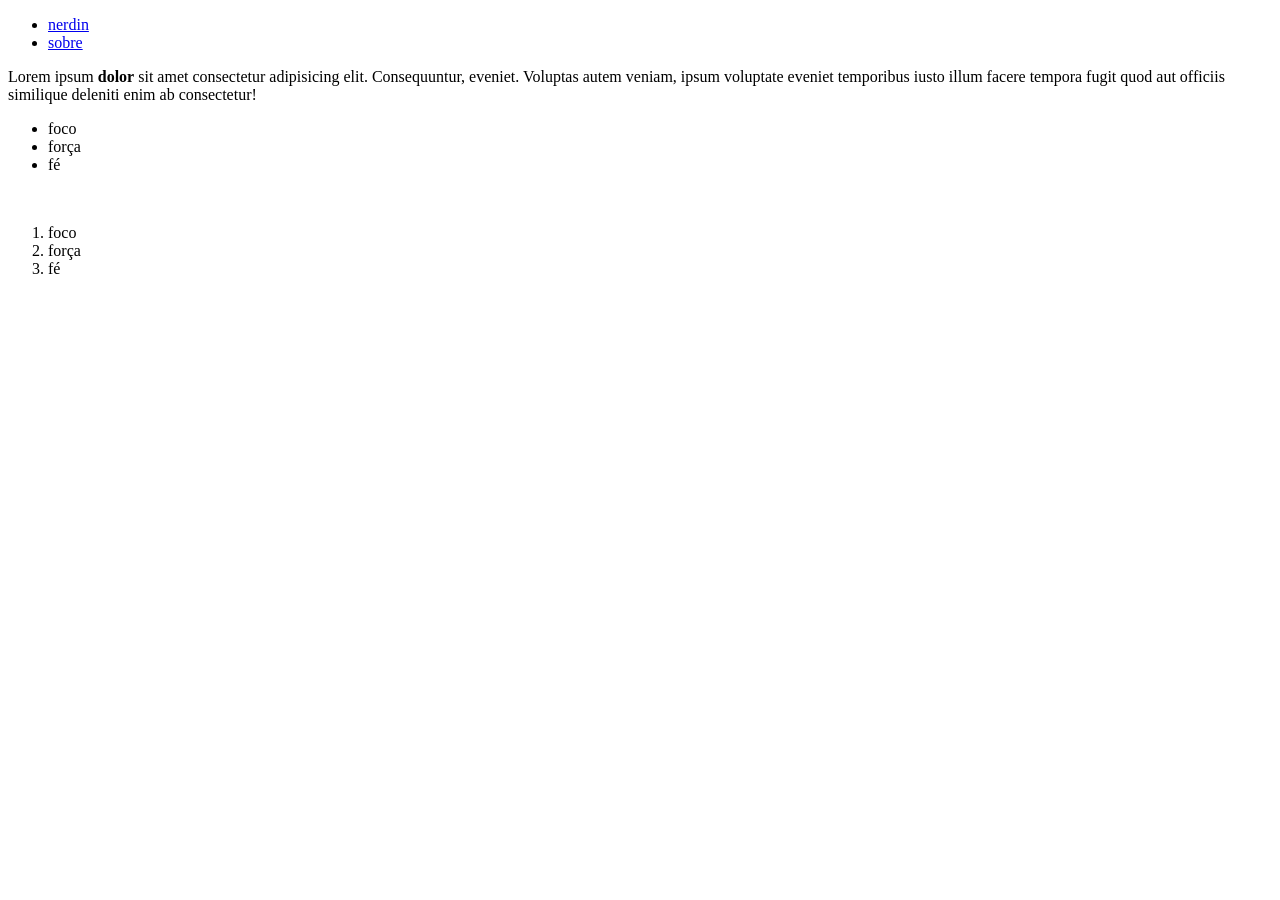
==== index.html @ 3841d4c9 "aw 14/05/26" ====
<!doctype html>
<html lang="pt-br">
  <head>
    <meta charset="UTF-8" />
    <meta name="viewport" content="width=device-width, initial-scale=1.0" />
    <title>My Like Page</title>
  </head>
  <body>

    <nav>
      <ul>
        <li>
<a href="https://media.tenor.com/IVh7YxGaB_4AAAAe/nerd-emoji.png">nerdin</a>
<li>
  <a href="sobre.html">sobre</a>

</li>
        </li>
      </ul>
     </nav>

   <!--  <h1>Eu amei autoria web</h1>
    <h1>i very like h1 bro</h1>
    <h2>ufff</h2>
    <h3>meu objetivo nao e o humor</h3>
    
    isso serve pra colocar titulos e quanto menor o h + número menor a importância -->

    <p>
      Lorem ipsum <strong>dolor</strong> sit amet consectetur adipisicing elit. Consequuntur,
      eveniet. Voluptas autem veniam, ipsum voluptate eveniet temporibus iusto
      illum facere tempora fugit quod aut officiis similique deleniti enim ab
      consectetur!
      <!-- crtl + ; faz esses comentarios -->
       <br>
       <ul>
        <li>foco</li>
        <li>força</li>
        <li>fé</li>
       </ul>
       <br>
       <ol>
        <li>foco</li>
        <li>força</li>
        <li>fé</li>
        <!-- ol para lista numerada e ul para não numerada -->
    </ol>
    </p>
  </body>
</html>
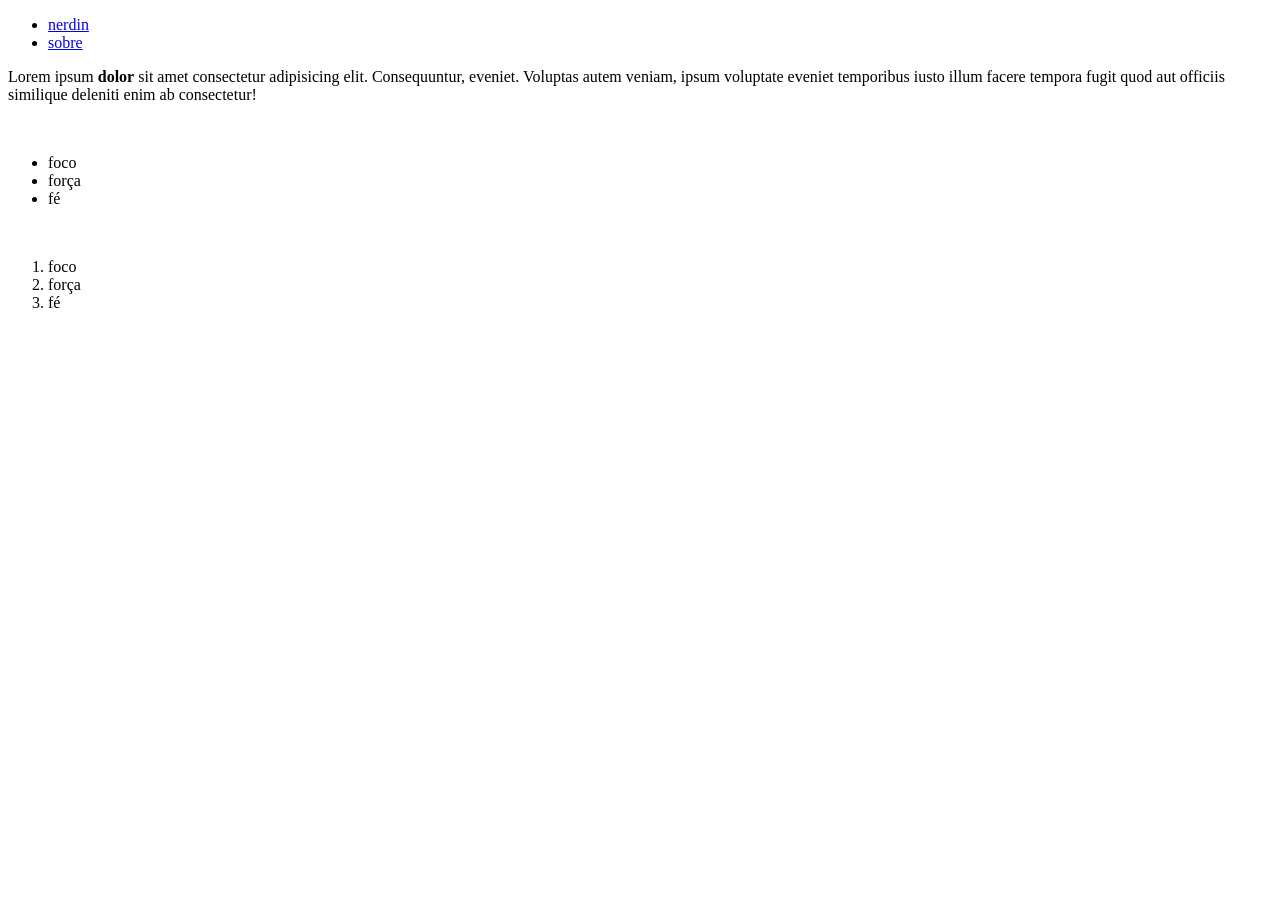
==== commit d6c9b991: "AW 14/05/26" ====
--- a/index.html
+++ b/index.html
@@ -6,20 +6,21 @@
     <title>My Like Page</title>
   </head>
   <body>
-
     <nav>
       <ul>
         <li>
-<a href="https://media.tenor.com/IVh7YxGaB_4AAAAe/nerd-emoji.png">nerdin</a>
-<li>
-  <a href="sobre.html">sobre</a>
-
-</li>
+          <a href="https://media.tenor.com/IVh7YxGaB_4AAAAe/nerd-emoji.png"
+            >nerdin</a
+          >
+        </li>
+        <li>
+          <a href="sobre.html" target="_self">sobre</a>
+          <!-- target serve pra denifir se vai abrir outra aba ou abrir o link na mesma, self = na mesma e blank em outra -->
         </li>
       </ul>
-     </nav>
+    </nav>
 
-   <!--  <h1>Eu amei autoria web</h1>
+    <!--  <h1>Eu amei autoria web</h1>
     <h1>i very like h1 bro</h1>
     <h2>ufff</h2>
     <h3>meu objetivo nao e o humor</h3>
@@ -27,24 +28,24 @@
     isso serve pra colocar titulos e quanto menor o h + número menor a importância -->
 
     <p>
-      Lorem ipsum <strong>dolor</strong> sit amet consectetur adipisicing elit. Consequuntur,
-      eveniet. Voluptas autem veniam, ipsum voluptate eveniet temporibus iusto
-      illum facere tempora fugit quod aut officiis similique deleniti enim ab
-      consectetur!
+      Lorem ipsum <strong>dolor</strong> sit amet consectetur adipisicing elit.
+      Consequuntur, eveniet. Voluptas autem veniam, ipsum voluptate eveniet
+      temporibus iusto illum facere tempora fugit quod aut officiis similique
+      deleniti enim ab consectetur!
       <!-- crtl + ; faz esses comentarios -->
-       <br>
-       <ul>
-        <li>foco</li>
-        <li>força</li>
-        <li>fé</li>
-       </ul>
-       <br>
-       <ol>
-        <li>foco</li>
-        <li>força</li>
-        <li>fé</li>
-        <!-- ol para lista numerada e ul para não numerada -->
+    </p>
+    <br />
+    <ul>
+      <li>foco</li>
+      <li>força</li>
+      <li>fé</li>
+    </ul>
+    <br />
+    <ol>
+      <li>foco</li>
+      <li>força</li>
+      <li>fé</li>
+      <!-- ol para lista numerada e ul para não numerada -->
     </ol>
-    </p>
   </body>
 </html>
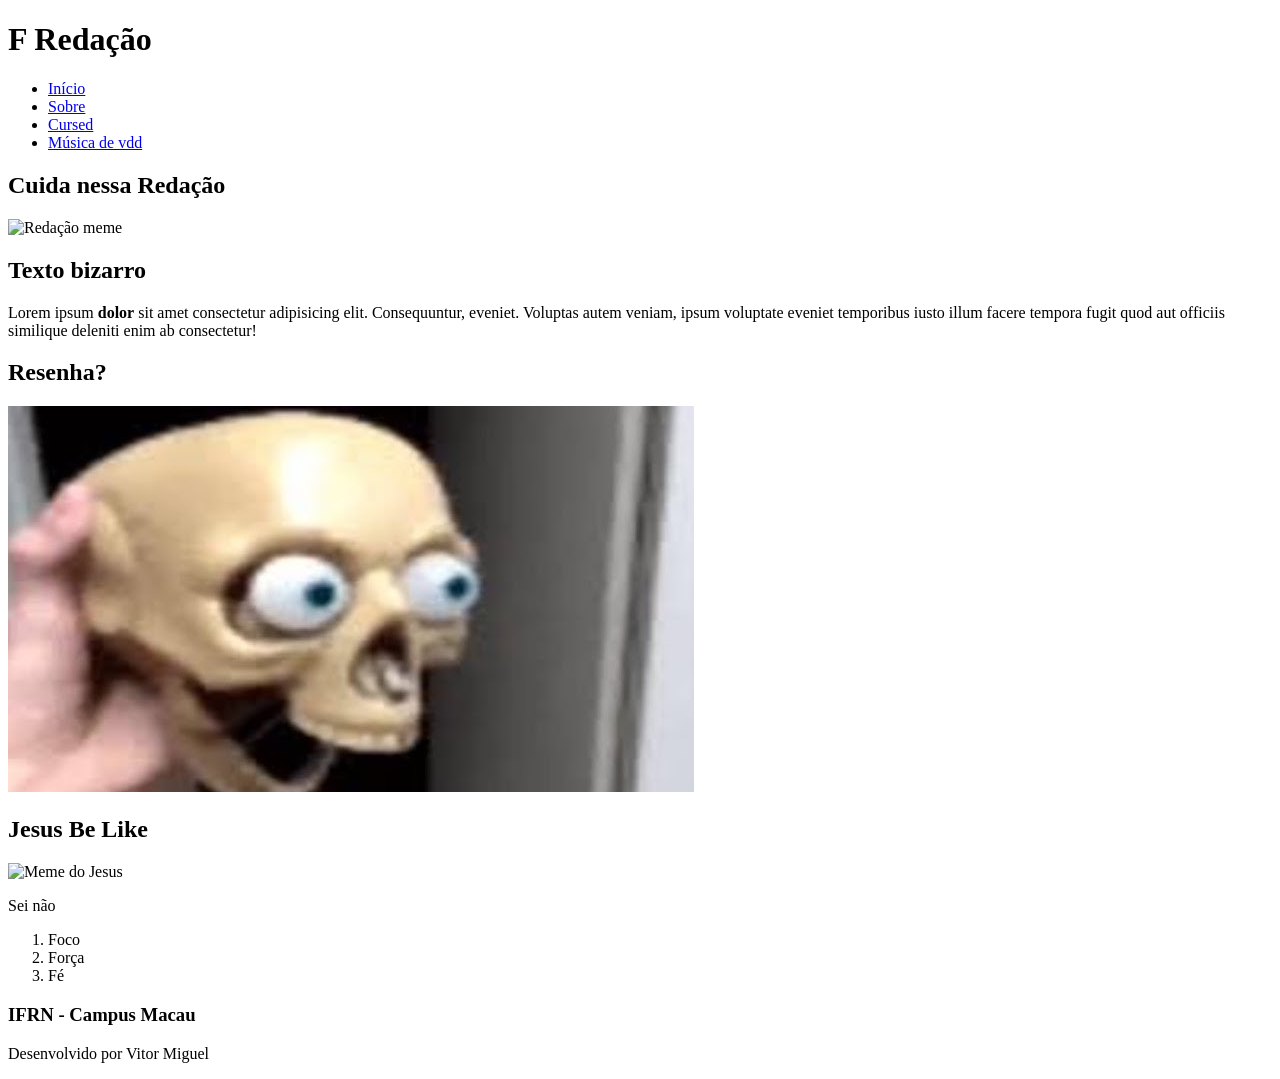
==== commit fc10bb91: "AW 20/05/26" ====
--- a/index.html
+++ b/index.html
@@ -1,4 +1,4 @@
-<!doctype html>
+<!DOCTYPE html>
 <html lang="pt-br">
   <head>
     <meta charset="UTF-8" />
@@ -6,46 +6,67 @@
     <title>My Like Page</title>
   </head>
   <body>
-    <nav>
-      <ul>
-        <li>
-          <a href="https://media.tenor.com/IVh7YxGaB_4AAAAe/nerd-emoji.png"
-            >nerdin</a
-          >
-        </li>
-        <li>
-          <a href="sobre.html" target="_self">sobre</a>
-          <!-- target serve pra denifir se vai abrir outra aba ou abrir o link na mesma, self = na mesma e blank em outra -->
-        </li>
-      </ul>
-    </nav>
 
-    <!--  <h1>Eu amei autoria web</h1>
-    <h1>i very like h1 bro</h1>
-    <h2>ufff</h2>
-    <h3>meu objetivo nao e o humor</h3>
-    
-    isso serve pra colocar titulos e quanto menor o h + número menor a importância -->
+    <header>
+      <h1>F Redação</h1>
+      <nav>
+        <ul>
+          <li>
+            <a href="index.html">Início</a>
+          </li>
+          <li>
+            <a href="sobre.html" target="_self">Sobre</a>
+          </li>
+          <li>
+            <a href="https://i.ytimg.com/vi/ezT5QM5HjDs/hq720.jpg?sqp=-oaymwEhCK4FEIIDSFryq4qpAxMIARUAAAAAGAElAADIQj0AgKJD&rs=AOn4CLBxMEdAMiWwxSX0bV3VxgrkuNYj9w" target="_blank">Cursed</a>
+          </li>
+          <li>
+            <a href="https://youtu.be/VnmMpfoYeVE?si=QUNecXfA-QQH9FSa" target="_blank">Música de vdd</a>
+          </li>
+        </ul>
+      </nav>
+    </header>
 
-    <p>
-      Lorem ipsum <strong>dolor</strong> sit amet consectetur adipisicing elit.
-      Consequuntur, eveniet. Voluptas autem veniam, ipsum voluptate eveniet
-      temporibus iusto illum facere tempora fugit quod aut officiis similique
-      deleniti enim ab consectetur!
-      <!-- crtl + ; faz esses comentarios -->
-    </p>
-    <br />
-    <ul>
-      <li>foco</li>
-      <li>força</li>
-      <li>fé</li>
-    </ul>
-    <br />
-    <ol>
-      <li>foco</li>
-      <li>força</li>
-      <li>fé</li>
-      <!-- ol para lista numerada e ul para não numerada -->
-    </ol>
+    <main>
+      
+      <section>
+        <h2>Cuida nessa Redação</h2>
+        <img src="https://encrypted-tbn0.gstatic.com/images?q=tbn:ANd9GcTpiKyG-l0y0u5CdW1vauCn-MJ75eECNYfLqg&s" alt="Redação meme">
+      </section>
+
+      <section>
+        <h2>Texto bizarro</h2>
+        <p>
+          Lorem ipsum <strong>dolor</strong> sit amet consectetur adipisicing
+          elit. Consequuntur, eveniet. Voluptas autem veniam, ipsum voluptate
+          eveniet temporibus iusto illum facere tempora fugit quod aut officiis
+          similique deleniti enim ab consectetur!
+        </p>
+      </section>
+
+      <section>
+        <h2>Resenha?</h2>
+        <img src="assets/imgs/hq720.jpg" alt="Caveira meme" />
+      </section>
+
+      <section>
+        <h2>Jesus Be Like</h2>
+        <img src="https://encrypted-tbn0.gstatic.com/images?q=tbn:ANd9GcQ1uG-Vlj8eQgkJzw60B8iUOzw9BOgltOSOqA&s" alt="Meme do Jesus">
+        
+        <p>Sei não</p>
+        <ol>
+          <li>Foco</li>
+          <li>Força</li>
+          <li>Fé</li>
+        </ol>
+      </section>
+
+    </main>
+
+    <footer>
+      <h3>IFRN - Campus Macau</h3>
+      <p>Desenvolvido por Vitor Miguel</p>
+    </footer>
+
   </body>
-</html>
+</html>
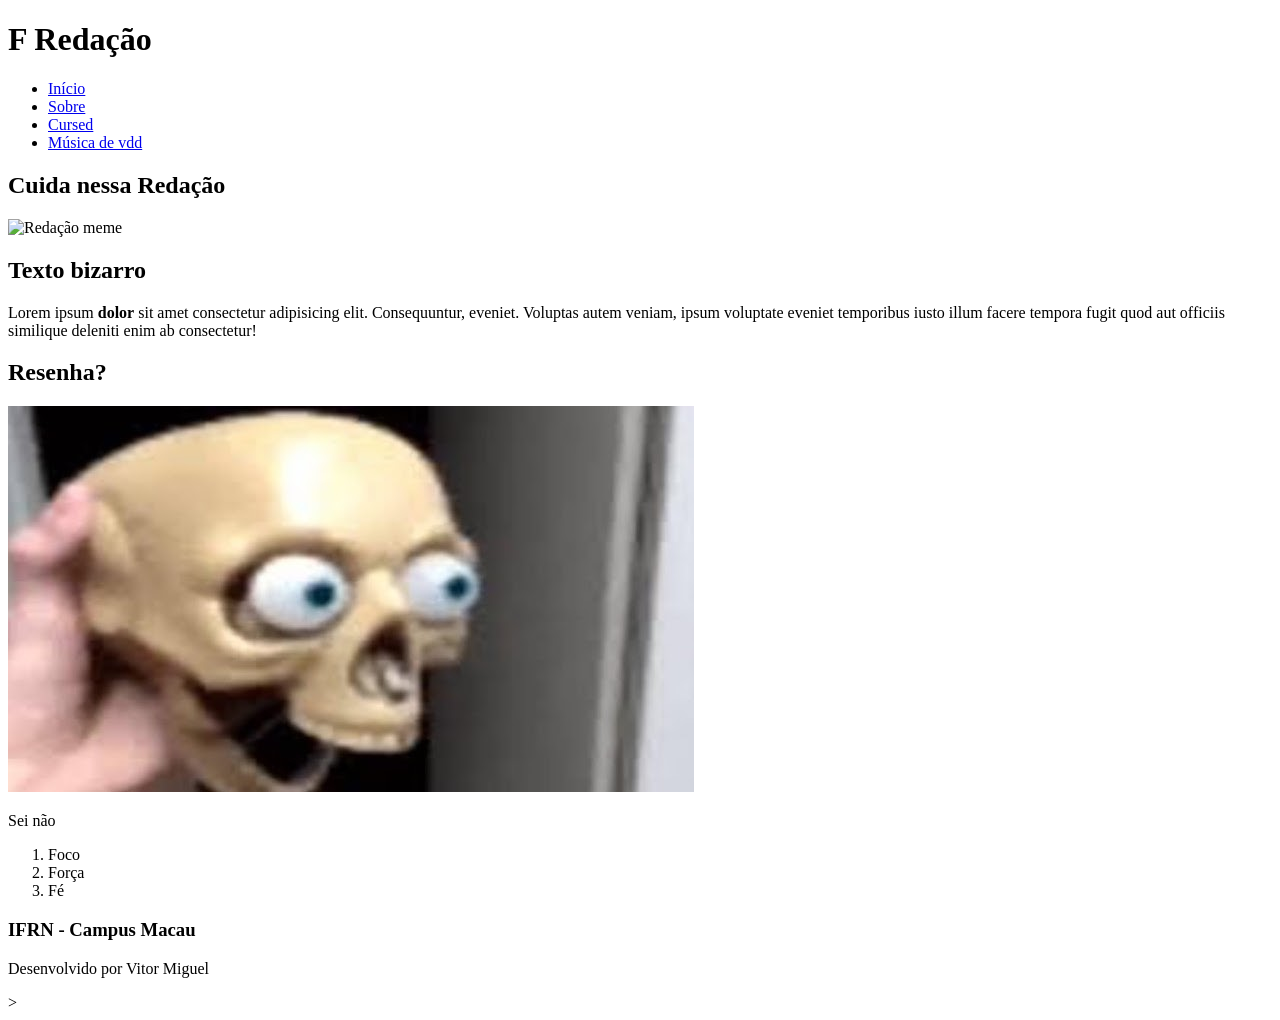
==== commit 43924111: "ajustes" ====
--- a/index.html
+++ b/index.html
@@ -1,4 +1,4 @@
-<!DOCTYPE html>
+<!doctype html>
 <html lang="pt-br">
   <head>
     <meta charset="UTF-8" />
@@ -6,7 +6,6 @@
     <title>My Like Page</title>
   </head>
   <body>
-
     <header>
       <h1>F Redação</h1>
       <nav>
@@ -18,20 +17,30 @@
             <a href="sobre.html" target="_self">Sobre</a>
           </li>
           <li>
-            <a href="https://i.ytimg.com/vi/ezT5QM5HjDs/hq720.jpg?sqp=-oaymwEhCK4FEIIDSFryq4qpAxMIARUAAAAAGAElAADIQj0AgKJD&rs=AOn4CLBxMEdAMiWwxSX0bV3VxgrkuNYj9w" target="_blank">Cursed</a>
+            <a
+              href="https://i.ytimg.com/vi/ezT5QM5HjDs/hq720.jpg?sqp=-oaymwEhCK4FEIIDSFryq4qpAxMIARUAAAAAGAElAADIQj0AgKJD&rs=AOn4CLBxMEdAMiWwxSX0bV3VxgrkuNYj9w"
+              target="_blank"
+              >Cursed</a
+            >
           </li>
           <li>
-            <a href="https://youtu.be/VnmMpfoYeVE?si=QUNecXfA-QQH9FSa" target="_blank">Música de vdd</a>
+            <a
+              href="https://youtu.be/VnmMpfoYeVE?si=QUNecXfA-QQH9FSa"
+              target="_blank"
+              >Música de vdd</a
+            >
           </li>
         </ul>
       </nav>
     </header>
 
     <main>
-      
       <section>
         <h2>Cuida nessa Redação</h2>
-        <img src="https://encrypted-tbn0.gstatic.com/images?q=tbn:ANd9GcTpiKyG-l0y0u5CdW1vauCn-MJ75eECNYfLqg&s" alt="Redação meme">
+        <img
+          src="https://encrypted-tbn0.gstatic.com/images?q=tbn:ANd9GcTpiKyG-l0y0u5CdW1vauCn-MJ75eECNYfLqg&s"
+          alt="Redação meme"
+        />
       </section>
 
       <section>
@@ -50,9 +59,6 @@
       </section>
 
       <section>
-        <h2>Jesus Be Like</h2>
-        <img src="https://encrypted-tbn0.gstatic.com/images?q=tbn:ANd9GcQ1uG-Vlj8eQgkJzw60B8iUOzw9BOgltOSOqA&s" alt="Meme do Jesus">
-        
         <p>Sei não</p>
         <ol>
           <li>Foco</li>
@@ -60,13 +66,12 @@
           <li>Fé</li>
         </ol>
       </section>
-
     </main>
 
     <footer>
       <h3>IFRN - Campus Macau</h3>
       <p>Desenvolvido por Vitor Miguel</p>
     </footer>
-
   </body>
-</html>+</html>
+>
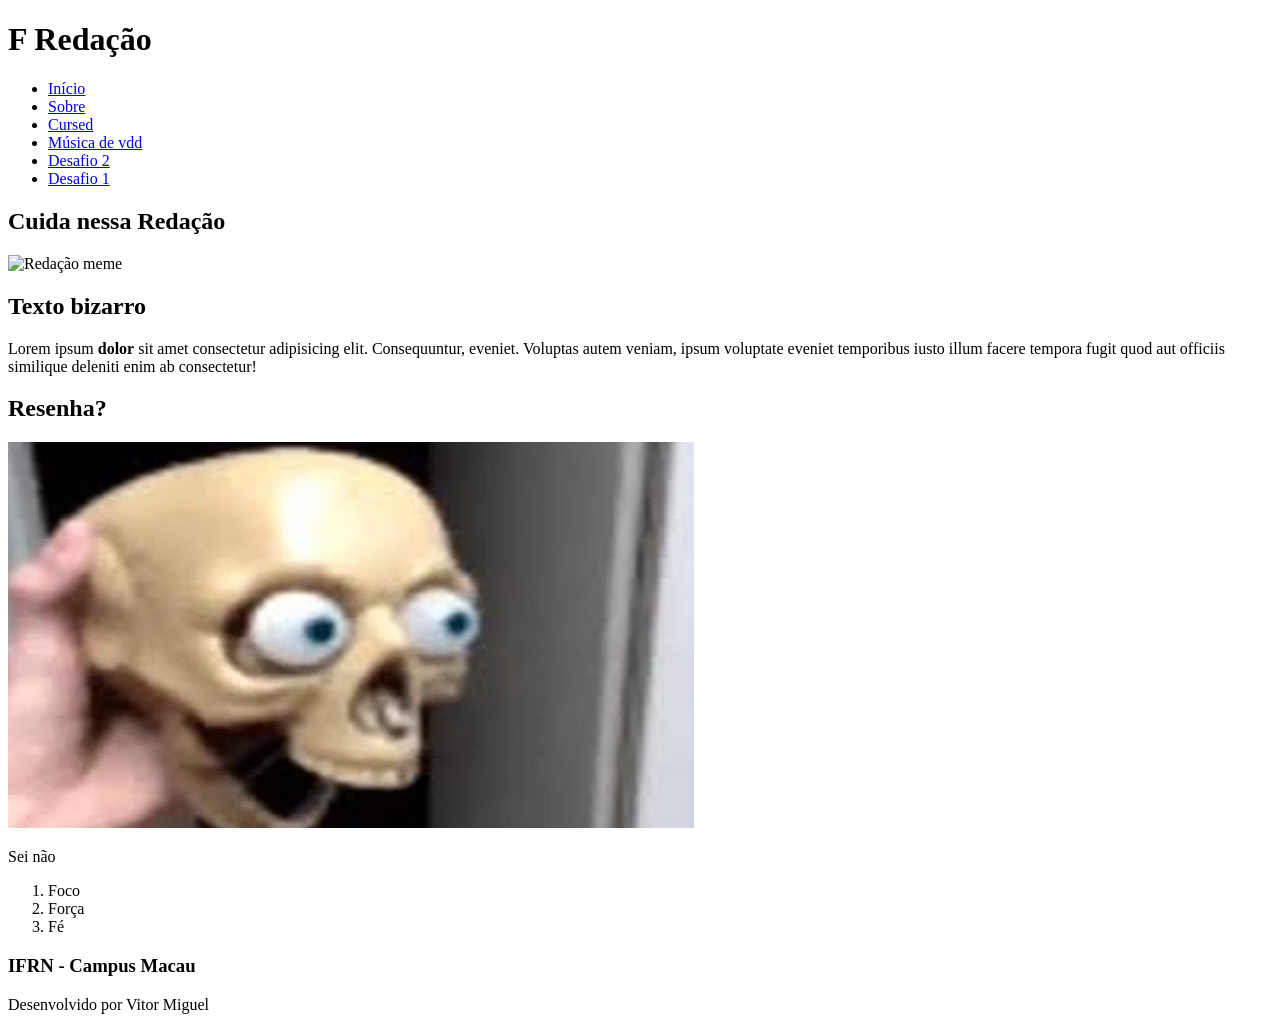
==== commit 0d9b008c: "aw 02/07/26" ====
--- a/index.html
+++ b/index.html
@@ -3,7 +3,7 @@
   <head>
     <meta charset="UTF-8" />
     <meta name="viewport" content="width=device-width, initial-scale=1.0" />
-    <title>My Like Page</title>
+    <title>Página foda</title>
   </head>
   <body>
     <header>
@@ -29,6 +29,14 @@
               target="_blank"
               >Música de vdd</a
             >
+          </li>
+
+          <li>
+            <a href="desafio2.html" target="_self">Desafio 2</a>
+          </li>
+
+          <li>
+            <a href="desafio01.html" target="_self">Desafio 1</a>
           </li>
         </ul>
       </nav>
@@ -74,4 +82,3 @@
     </footer>
   </body>
 </html>
->
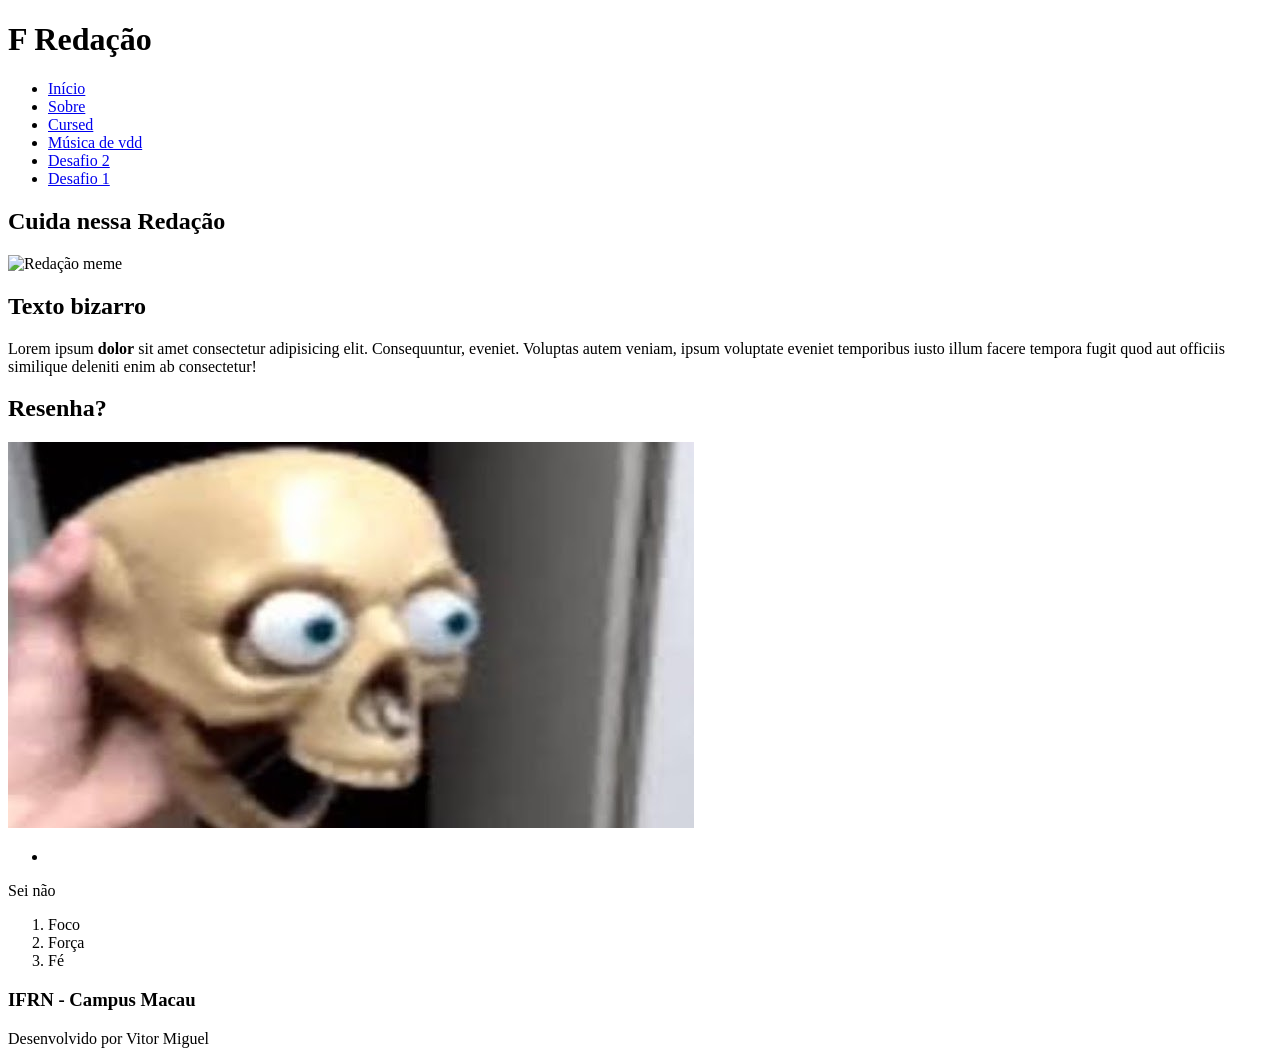
==== commit 99b3e23c: "Ajustes no HTML e CSS: correção de estilo e estrutura nos arquivos desafio01.html, desafio2.html, in" ====
--- a/index.html
+++ b/index.html
@@ -66,6 +66,14 @@
         <img src="assets/imgs/hq720.jpg" alt="Caveira meme" />
       </section>
 
+      <nav>
+        <ul>
+          <li>
+            
+          </li>
+        </ul>
+      </nav>
+
       <section>
         <p>Sei não</p>
         <ol>
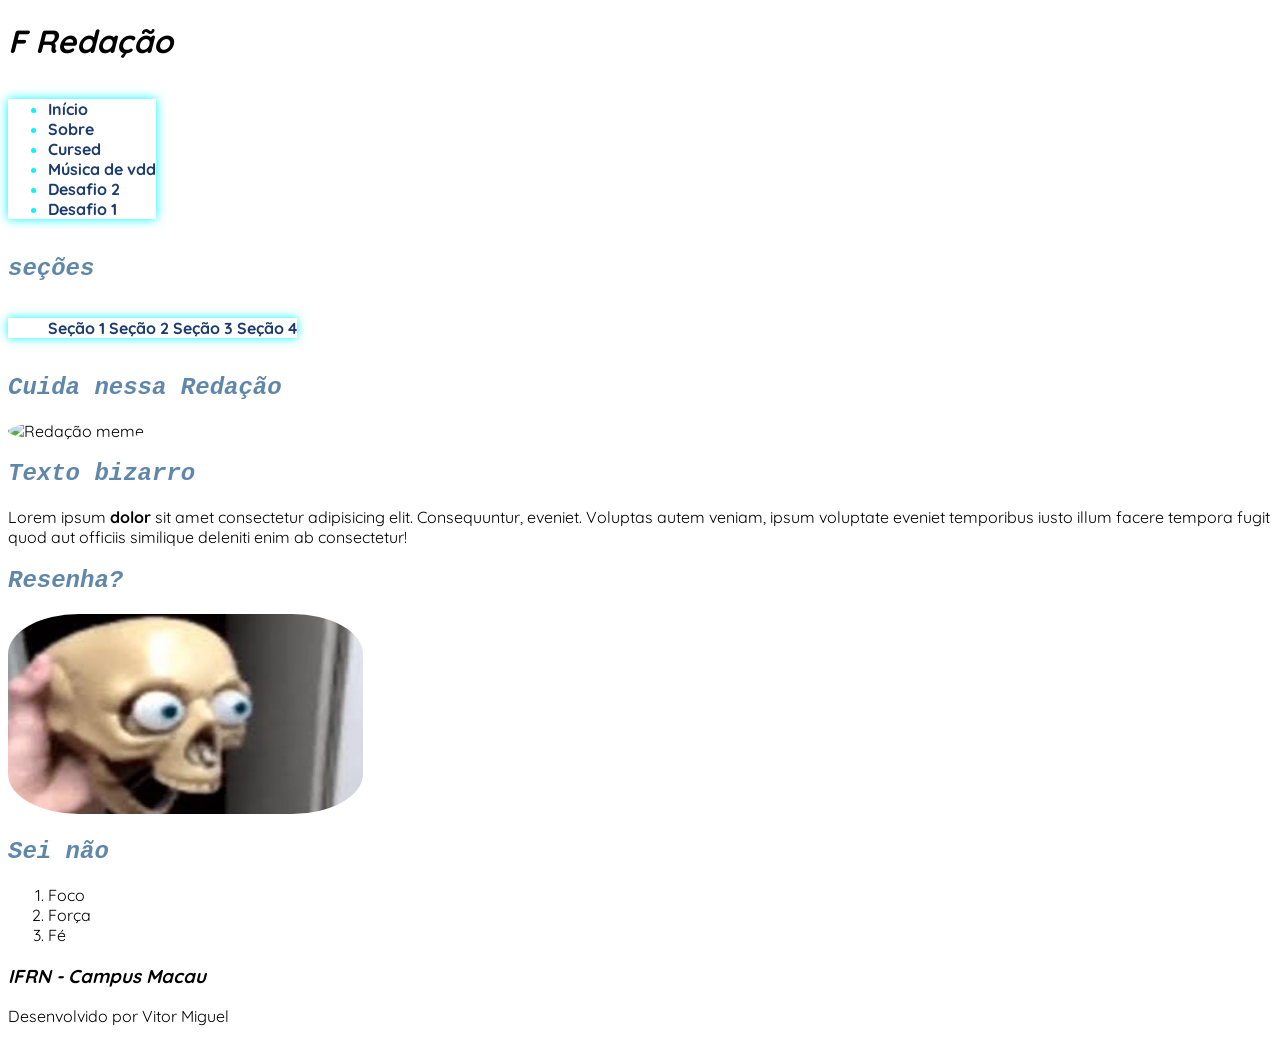
==== commit 146d3eb0: "aula 10/07" ====
--- a/index.html
+++ b/index.html
@@ -3,55 +3,48 @@
   <head>
     <meta charset="UTF-8" />
     <meta name="viewport" content="width=device-width, initial-scale=1.0" />
+    <link rel="stylesheet" href="styles/styles.css" />
     <title>Página foda</title>
   </head>
   <body>
     <header>
       <h1>F Redação</h1>
-      <nav>
+      
+      <nav id="nav-links">
         <ul>
+          <li><a href="index.html">Início</a></li>
+          <li><a href="sobre.html" target="_self">Sobre</a></li>
           <li>
-            <a href="index.html">Início</a>
+            <a href="https://i.ytimg.com/vi/ezT5QM5HjDs/hq720.jpg?sqp=-oaymwEhCK4FEIIDSFryq4qpAxMIARUAAAAAGAElAADIQj0AgKJD&rs=AOn4CLBxMEdAMiWwxSX0bV3VxgrkuNYj9w" target="_blank">Cursed</a>
           </li>
           <li>
-            <a href="sobre.html" target="_self">Sobre</a>
+            <a href="https://youtu.be/VnmMpfoYeVE?si=QUNecXfA-QQH9FSa" target="_blank">Música de vdd</a>
           </li>
-          <li>
-            <a
-              href="https://i.ytimg.com/vi/ezT5QM5HjDs/hq720.jpg?sqp=-oaymwEhCK4FEIIDSFryq4qpAxMIARUAAAAAGAElAADIQj0AgKJD&rs=AOn4CLBxMEdAMiWwxSX0bV3VxgrkuNYj9w"
-              target="_blank"
-              >Cursed</a
-            >
-          </li>
-          <li>
-            <a
-              href="https://youtu.be/VnmMpfoYeVE?si=QUNecXfA-QQH9FSa"
-              target="_blank"
-              >Música de vdd</a
-            >
-          </li>
+          <li><a href="desafio2.html" target="_self">Desafio 2</a></li>
+          <li><a href="desafio01.html" target="_self">Desafio 1</a></li>
+        </ul>
 
-          <li>
-            <a href="desafio2.html" target="_self">Desafio 2</a>
-          </li>
-
-          <li>
-            <a href="desafio01.html" target="_self">Desafio 1</a>
-          </li>
+        <h2>seções</h2>
+        <ul id="nav-sections">
+          <li><a href="#section1" target="_self">Seção 1</a></li>
+          <li><a href="#section2" target="_self">Seção 2</a></li>
+          <li><a href="#section3" target="_self">Seção 3</a></li>
+          <li><a href="#section4" target="_self">Seção 4</a></li>
         </ul>
       </nav>
     </header>
 
     <main>
-      <section>
+      <section id="section1">
         <h2>Cuida nessa Redação</h2>
         <img
           src="https://encrypted-tbn0.gstatic.com/images?q=tbn:ANd9GcTpiKyG-l0y0u5CdW1vauCn-MJ75eECNYfLqg&s"
           alt="Redação meme"
+          class="avatar"
         />
       </section>
 
-      <section>
+      <section id="section2">
         <h2>Texto bizarro</h2>
         <p>
           Lorem ipsum <strong>dolor</strong> sit amet consectetur adipisicing
@@ -61,21 +54,13 @@
         </p>
       </section>
 
-      <section>
+      <section id="section3">
         <h2>Resenha?</h2>
         <img src="assets/imgs/hq720.jpg" alt="Caveira meme" />
       </section>
 
-      <nav>
-        <ul>
-          <li>
-            
-          </li>
-        </ul>
-      </nav>
-
-      <section>
-        <p>Sei não</p>
+      <section id="section4">
+        <h2>Sei não</h2>
         <ol>
           <li>Foco</li>
           <li>Força</li>
@@ -89,4 +74,4 @@
       <p>Desenvolvido por Vitor Miguel</p>
     </footer>
   </body>
-</html>
+</html>
--- a/styles/styles.css
+++ b/styles/styles.css
@@ -0,0 +1,92 @@
+@import url("https://fonts.googleapis.com/css2?family=Lobster&family=Quicksand:wght@300..700&display=swap");
+
+:root {
+  --baltic_blue: #376996;
+  --deep_sea_blue: #1c2f4a;
+  --space_indigo: #21295c;
+  --regal_navy: #1b3b6f;
+  --powder_blue: #9eb3c2;
+}
+
+body {
+  font-family: "Quicksand", "Arial", sans-serif;
+}
+
+/* Seleção de elemento */
+h2 {
+  font-family: "Courier New", Courier, monospace;
+  color: rgba(55, 105, 150, 0.8);
+}
+
+/* CSS reset */
+* {
+}
+
+/* Seleção de id */
+#tabela {
+  text-align: center;
+  background-color: #1c2f4a;
+  color: #1c2f4a;
+}
+/* Seleção de classe */
+.negrito {
+  font-weight: bold;
+}
+
+h1,
+h2,
+h3 {
+  font-style: italic;
+}
+
+form button {
+  background-color: rgb(42, 157, 165);
+}
+
+form input {
+  background-color: #484349;
+  color: #071e22;
+}
+
+img {
+  height: 200px;
+  border-radius: 20%;
+}
+
+.avatar {
+  border-radius: 50%;
+}
+
+#nav-sections ul {
+  list-style-type: none;
+}
+
+#nav-sections li {
+  display: inline-block;
+  margin-top: 15px
++-;
+}
+
+a {
+  text-decoration: none;
+  font-weight: bold;
+  color: var(--regal_navy);
+  background-color: var(white);
+  border-radius: 5px;
+}
+
+a:hover {
+  color: aquamarine;
+  box-shadow: 0 0 10px;
+}
+
+#nav-links {
+  ul {
+    color: rgb(0, 247, 255);
+    box-shadow: 0 0 10px;
+    display: inline-block;
+  }
+}
+
+font-maior {
+}
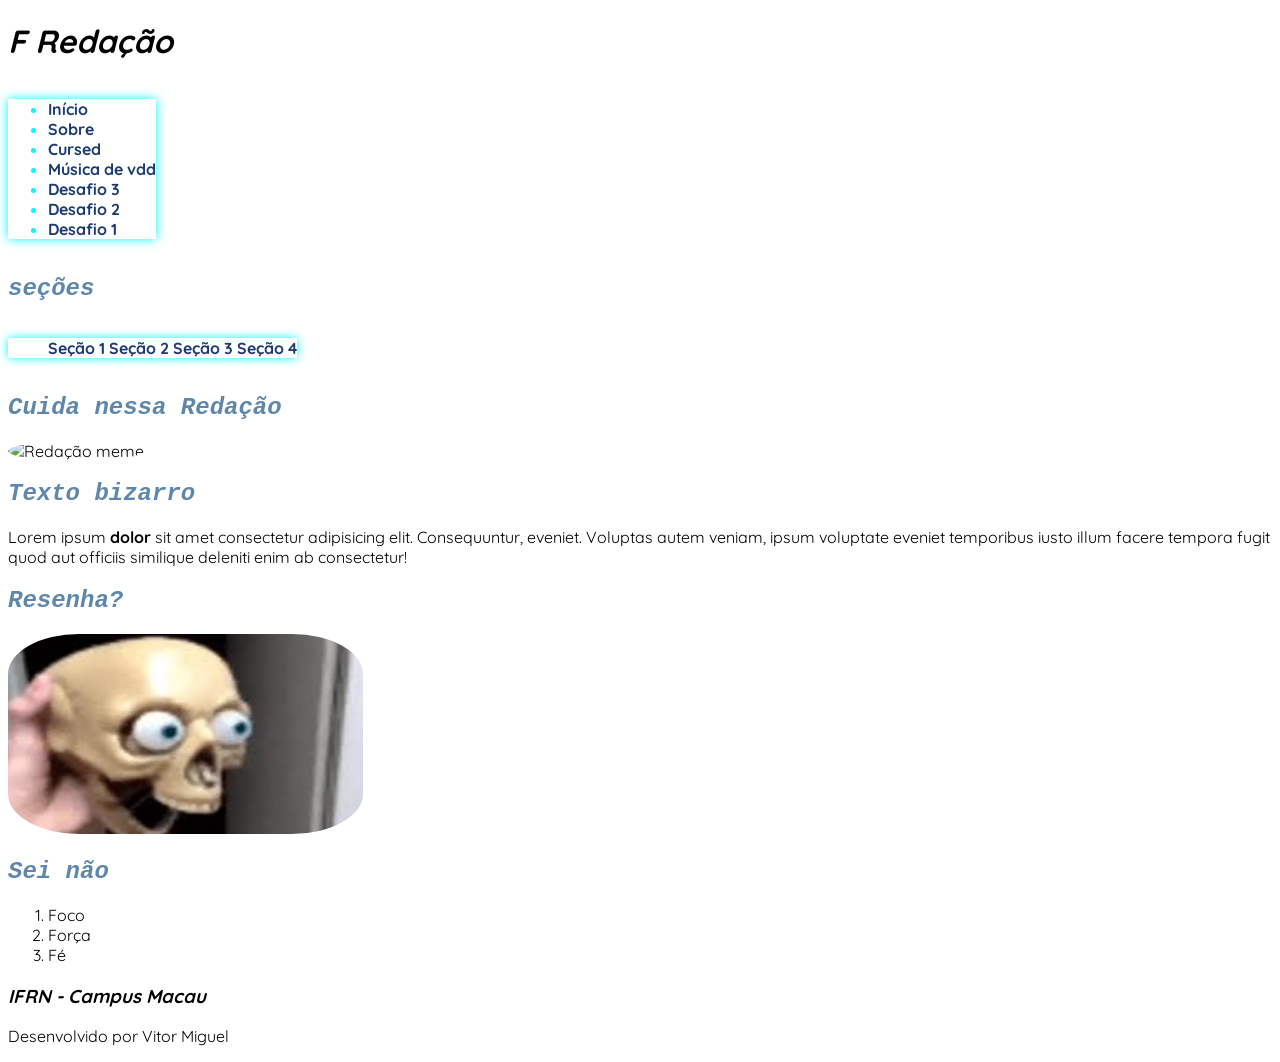
==== commit 44f13fb4: "aw" ====
--- a/index.html
+++ b/index.html
@@ -20,6 +20,7 @@
           <li>
             <a href="https://youtu.be/VnmMpfoYeVE?si=QUNecXfA-QQH9FSa" target="_blank">Música de vdd</a>
           </li>
+          <li><a href="desafio3.html" target="_self">Desafio 3</a></li>
           <li><a href="desafio2.html" target="_self">Desafio 2</a></li>
           <li><a href="desafio01.html" target="_self">Desafio 1</a></li>
         </ul>
